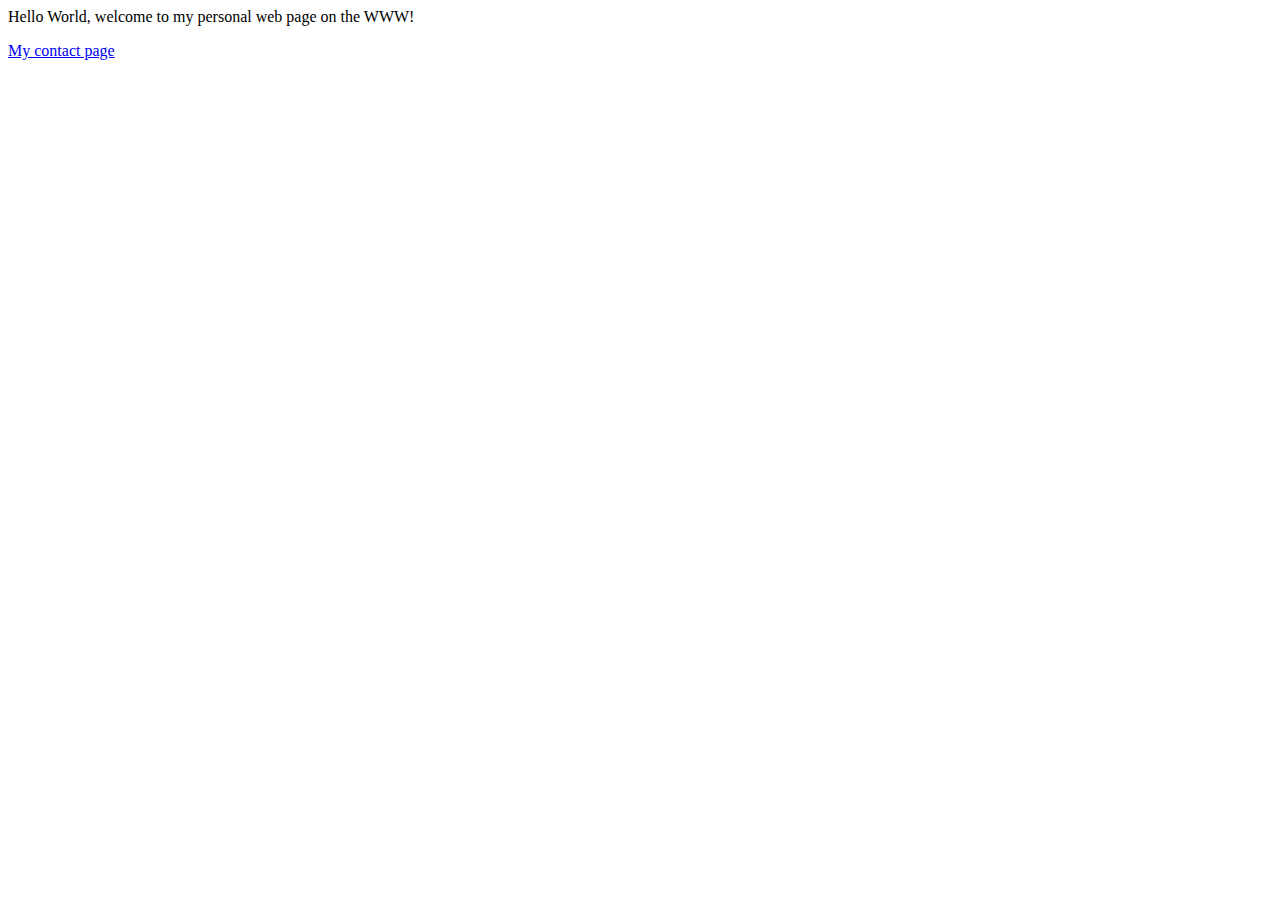
==== index.html @ c5b19400 "Add files via upload" ====
<html>
<head>
<title>Matt Mitchell</title>
</head>
<body>
<p>
Hello World, welcome to my personal web page on the WWW!
<p>
<p>
<a href="contact.html">My contact page</a> 
</p>
</body>
</html>
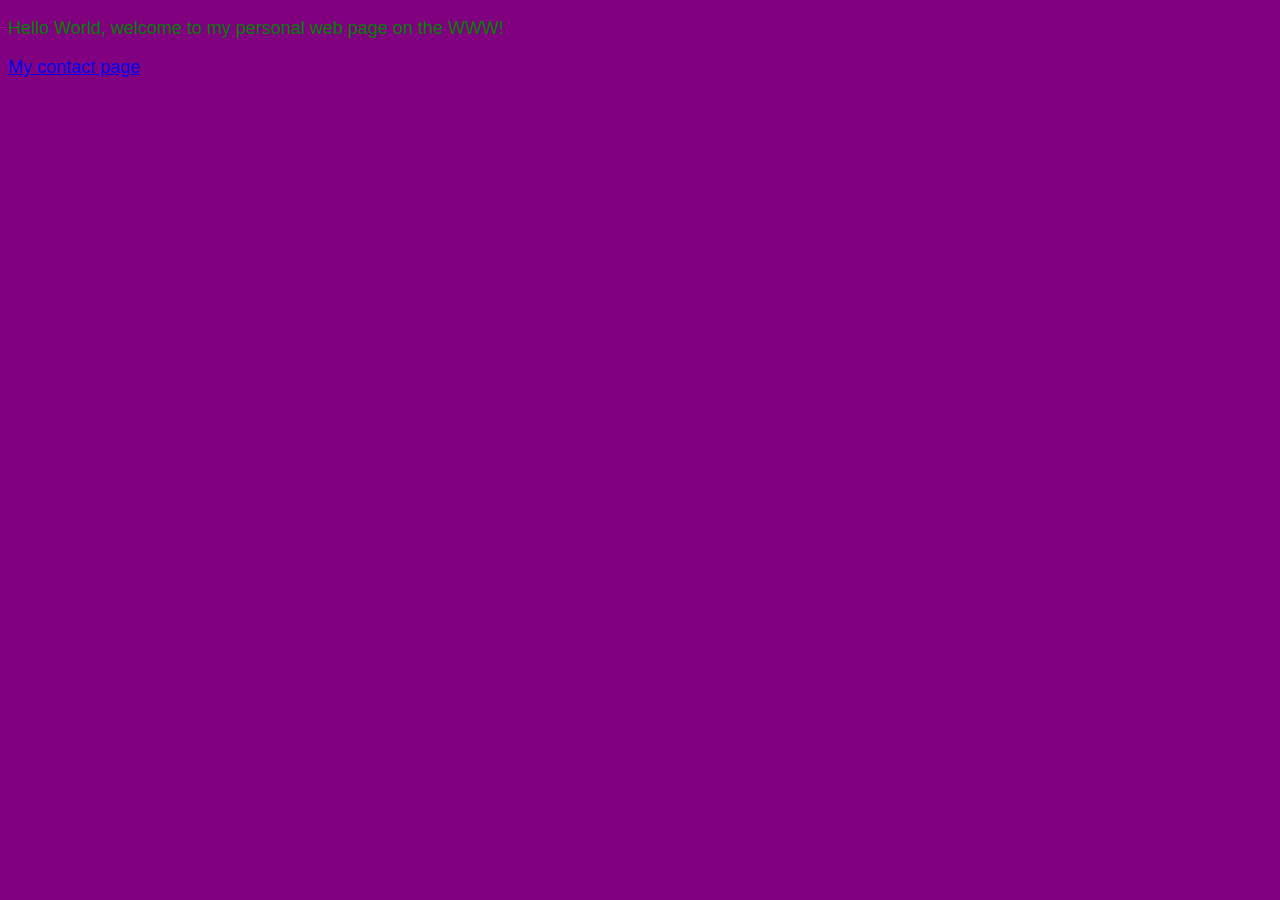
==== commit 2eea1199: "Assignment 3" ====
--- a/index.html
+++ b/index.html
@@ -1,6 +1,9 @@
-<html>
-<head>
+<!doctype html> 
+<html lang="en"> 
+<head> 
+<meta charset="utf-8">
 <title>Matt Mitchell</title>
+<link href="111style.css" rel="stylesheet" type="text/css">
 </head>
 <body>
 <p>
--- a/111style.css
+++ b/111style.css
@@ -0,0 +1,10 @@
+body {  
+    font-family: Helvetica, sans-serif;   
+    font-size: 18px;   
+    color: green; 
+    background-color: purple;  
+    }
+.orangetext { 
+    color: orange; 
+    font-weight: bold; 
+ } 